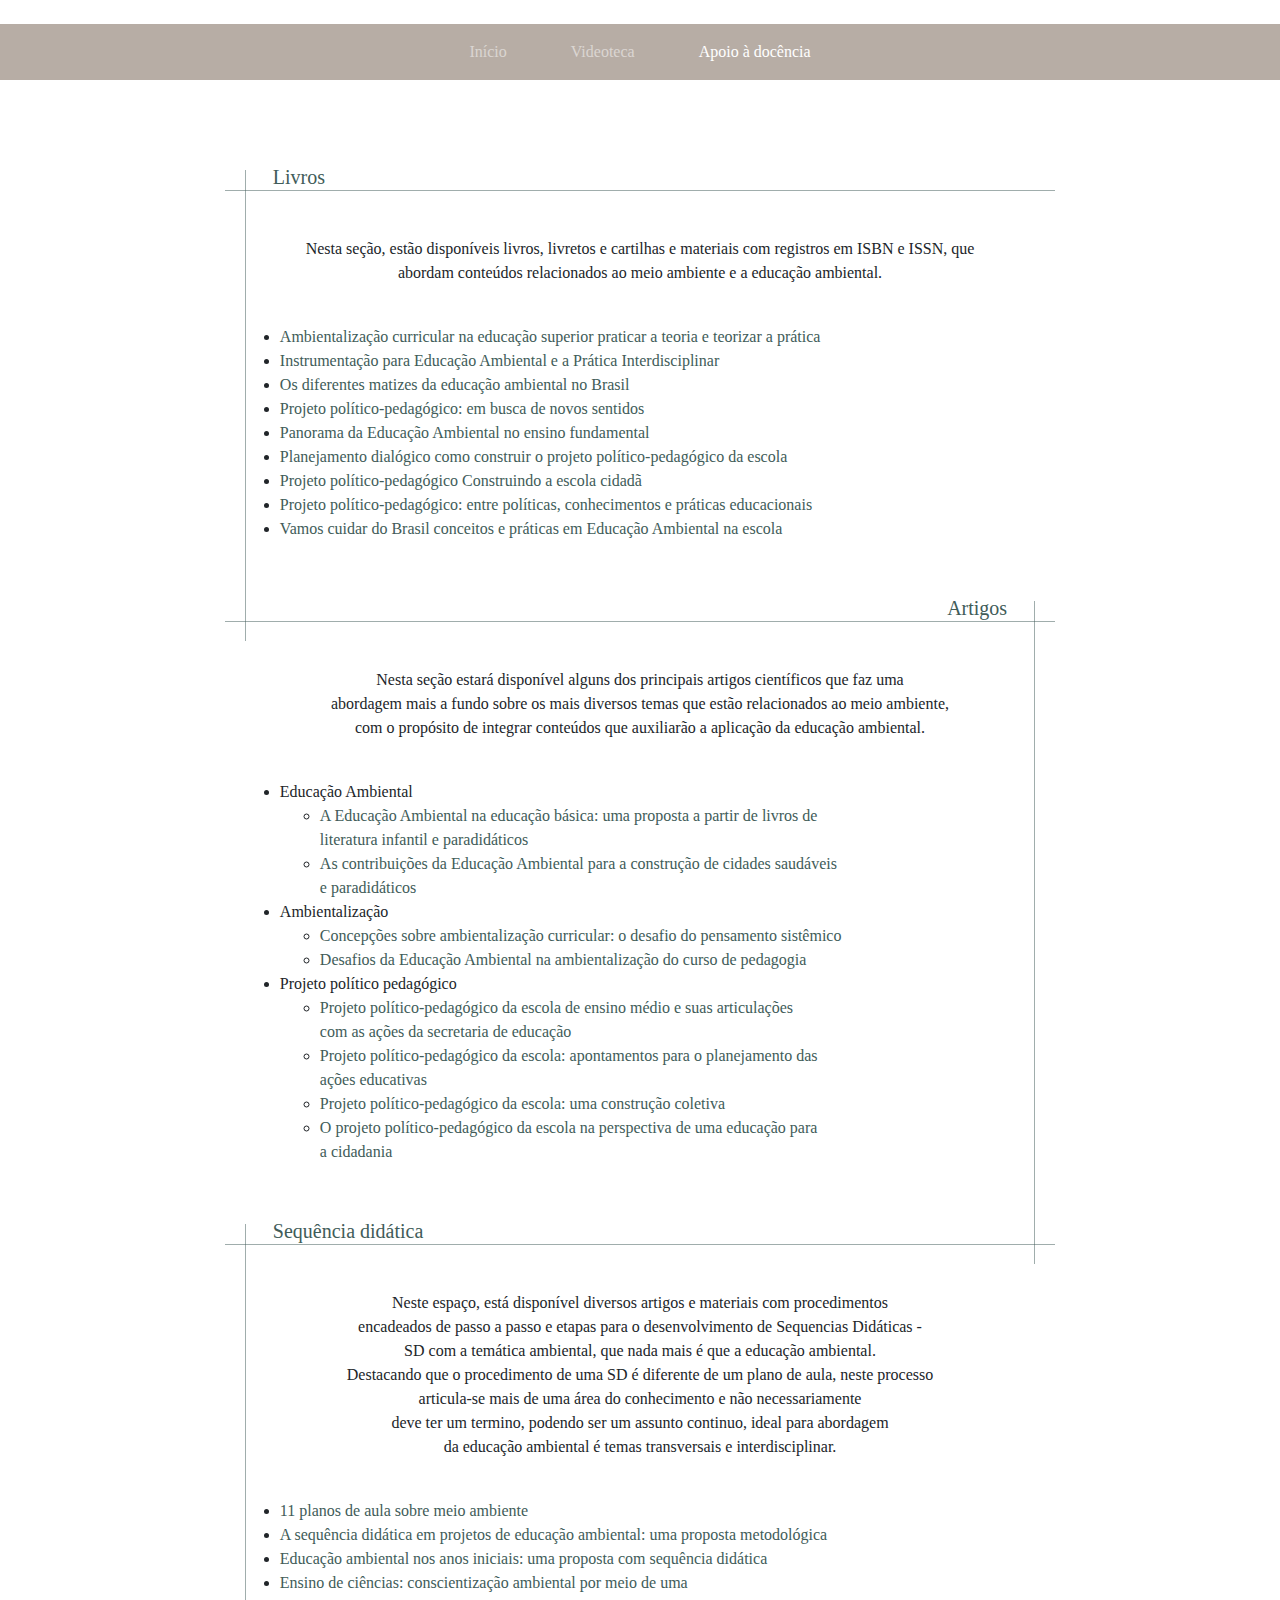
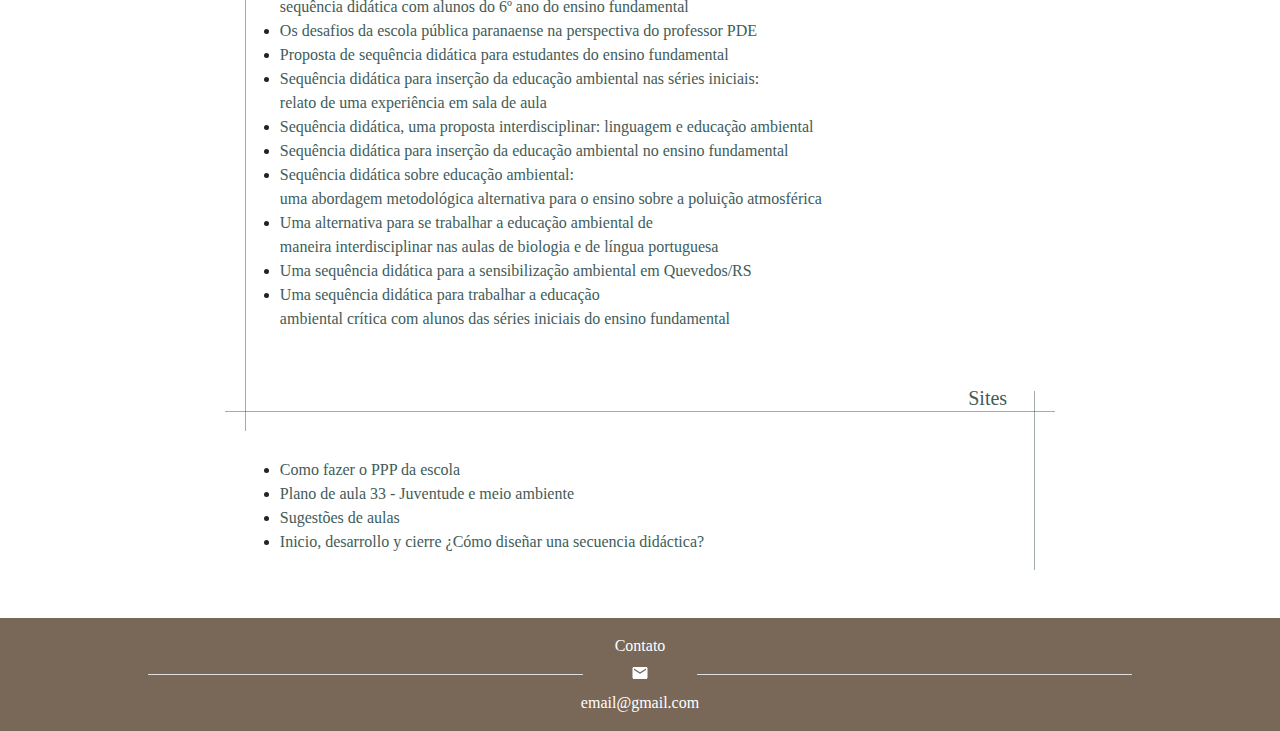
==== docencia.html @ 7c652829 "docencia" ====
<!DOCTYPE html>
<html>

<head>

  <meta charset="utf-8">
  <meta name="viewport" content="width=device-width, initial-scale=1, shrink-to-fit=no">
  <meta name="description" content="">
  <meta name="author" content="">

  <title>Ambientalizando</title>

  <link href="css/bootstrap.css" rel="stylesheet">
  <link href="css/styles.css" rel="stylesheet">

</head>

<body>
    <div class="pt-4">
        <nav class="navbar navbar-expand-lg navbar-dark text-light" id="vidMainNav">
            <div class="container">
                <button class="navbar-toggler" type="button" data-toggle="collapse" data-target="#navbarResponsive" aria-controls="navbarResponsive" aria-expanded="false" aria-label="Toggle navigation">
                    <span class="navbar-toggler-icon"></span>
                </button>
                <div class="collapse navbar-collapse" id="navbarResponsive">
                    <ul class="navbar-nav mx-auto">
                        <li class="nav-item px-lg-4">
                            <a class="nav-link" href="index.html">Início</a>
                        </li>
                        <li class="nav-item px-lg-4">
                            <a class="nav-link" href="videoteca.html">Videoteca</a>
                        </li>
                        <li class="nav-item active px-lg-4">
                            <a class="nav-link" href="#">Apoio à docência</a>
                        </li>
                    </ul>
                </div>
            </div>
        </nav>
    </div>

    <div class="container text-center mb-5" id="containerVid">
        <div id="bordaLeft">
            <h5 class="mx-5 mb-0 text-success text-left" id="posTitulo2">Livros</h5>
            <div class="container">
            <p class="mx-5 mt-5 text-center" id="marginTextLast">Nesta seção, estão disponíveis livros, livretos e cartilhas
                e materiais com registros em ISBN e ISSN, que abordam conteúdos
                relacionados ao meio ambiente e a educação ambiental.</p>
            <ul class="text-left" id="marginText">
                <li><a target="_blank" id="link-docencia" href="docs/Ambientaliza%C3%A7%C3%A3o%20curricular%20na%20educa%C3%A7%C3%A3o%20superior%20praticar%20a%20teoria%20e%20teorizar%20a%20pr%C3%A1tica.pdf">Ambientalização curricular na educação superior praticar a teoria e teorizar a prática</a></li>
                <li><a target="_blank" id="link-docencia" href="docs/Instrumenta%C3%A7%C3%A3o%20para%20Educa%C3%A7%C3%A3o%20Ambiental%20e%20a%20Pr%C3%A1tica%20Interdisciplinar.pdf">Instrumentação para Educação Ambiental e a Prática Interdisciplinar</a></li>
                <li><a target="_blank" id="link-docencia" href="docs/Os%20diferentes%20matizes%20da%20educa%C3%A7%C3%A3o%20ambiental%20no%20Brasil.pdf">Os diferentes matizes da educação ambiental no Brasil</a></li>
                <li><a target="_blank" id="link-docencia" href="docs/Projeto%20pol%C3%ADtico-pedag%C3%B3gico%20em%20busca%20de%20novos%20sentidos.pdf">Projeto político-pedagógico: em busca de novos sentidos</a></li>
                <li><a target="_blank" id="link-docencia" href="docs/Panorama%20da%20Educa%C3%A7%C3%A3o%20Ambiental%20no%20ensino%20fundamental.pdf">Panorama da Educação Ambiental no ensino fundamental</a></li>
                <li><a target="_blank" id="link-docencia" href="docs/Planejamento%20dial%C3%B3gico%20como%20construir%20o%20projeto%20pol%C3%ADtico-pedag%C3%B3gico%20da%20escola.pdf">Planejamento dialógico como construir o projeto político-pedagógico da escola</a></li>
                <li><a target="_blank" id="link-docencia" href="docs/Projeto%20pol%C3%ADtico-pedag%C3%B3gico%20Construindo%20a%20escola%20cidad%C3%A3.pdf">Projeto político-pedagógico Construindo a escola cidadã</a></li>
                <li><a target="_blank" id="link-docencia" href="docs/Projeto%20pol%C3%ADtico-pedag%C3%B3gico%20entre%20pol%C3%ADticas,%20conhecimentos%20e%20pr%C3%A1ticas%20educacionais.pdf">Projeto político-pedagógico: entre políticas, conhecimentos e práticas educacionais</a></li>
                <li><a target="_blank" id="link-docencia" href="docs/Vamos%20cuidar%20do%20Brasil%20conceitos%20e%20pr%C3%A1ticas%20em%20Educa%C3%A7%C3%A3o%20Ambiental%20na%20escola.pdf">Vamos cuidar do Brasil conceitos e práticas em Educação Ambiental na escola</a></li>
            </ul>
            </div>
        </div>
        
        <div id="bordaRight">
            <h5 class="mx-5 mb-0 text-success text-right" id="posTitulo2">Artigos</h5>
            <div class="container">
            <p class="mx-5 mt-5 text-center" id="marginTextLast">Nesta seção estará disponível alguns dos principais artigos científicos que faz uma<br> abordagem  mais a fundo sobre os mais diversos temas que estão relacionados ao meio ambiente,<br> com o propósito de integrar conteúdos que auxiliarão a aplicação da educação ambiental.</p>
            
            
            <ul class="text-left" id="marginText">
                <li>Educação Ambiental
                    <ul>
                        <li><a target="_blank" id="link-docencia" href="docs/A%20EDUCA%C3%87%C3%83O%20AMBIENTAL%20NA%20EDUCA%C3%87%C3%83O%20B%C3%81SICA%20UMA%20PROPOSTA%20A%20PARTIR%20DELIVROS%20DE%20LITERATURA%20INFANTIL%20E%20PARADID%C3%81TICOS.pdf">A Educação Ambiental na educação básica: uma proposta a partir de livros de<br> literatura infantil e paradidáticos</a></li>
                        <li><a target="_blank" id="link-docencia" href="docs/AS%20CONTRIBUI%C3%87%C3%95ES%20DA%20EDUCA%C3%87%C3%83O%20AMBIENTAL%20PARA%20A%20CONSTRU%C3%87%C3%83O%20DECIDADES%20SAUD%C3%81VEIS.pdf">As contribuições da Educação Ambiental para a construção de cidades saudáveis<br> e paradidáticos</a></li>
                    </ul>
                </li>
                <li>Ambientalização
                    <ul>
                        <li><a target="_blank" id="link-docencia" href="docs/CONCEP%C3%87%C3%95ES%20SOBRE%20AMBIENTALIZA%C3%87%C3%83O%20CURRICULAR%20O%20DESAFIO%20DO%20PENSAMENTO%20SIST%C3%8AMICO.pdf">Concepções sobre ambientalização curricular: o desafio do pensamento sistêmico</a></li>
                        <li><a target="_blank" id="link-docencia" href="docs/DESAFIOS%20DA%20EDUCA%C3%87%C3%83O%20AMBIENTAL%20NA%20AMBIENTALIZA%C3%87%C3%83O%20DO%20CURSO%20DE%20PEDAGOGIA.pdf">Desafios da Educação Ambiental na ambientalização do curso de pedagogia</a></li>
                    </ul>
                </li>
                <li>Projeto político pedagógico
                    <ul>
                        <li><a target="_blank" id="link-docencia" href="docs/PROJETO%20POL%C3%8DTICO-PEDAG%C3%93GICO%20DA%20ESCOLA%20DE%20ENSINO%20M%C3%89DIO%20E%20SUAS%20ARTICULA%C3%87%C3%95ES%20COM%20AS%20A%C3%87%C3%95ES%20DA%20SECRETARIA%20DE%20EDUCA%C3%87%C3%83O.pdf">Projeto político-pedagógico da escola de ensino médio e suas articulações<br> com as ações da secretaria de educação</a></li>
                        <li><a target="_blank" id="link-docencia" href="docs/Projeto%20Pol%C3%ADtico%20Pedag%C3%B3gico%20da%20escola%20apontamentos%20par%20a%20o%20planejamento%20das%20a%C3%A7%C3%B5es%20educativa%20s.pdf">Projeto político-pedagógico da escola: apontamentos para o planejamento das<br> ações educativas</a></li>
                        <li><a target="_blank" id="link-docencia" href="docs/PROJETO%20POL%C3%8DTICO-PEDAG%C3%93GICO%20DA%20ESCOLAUMA%20CONSTRU%C3%87%C3%83O%20COLETIVA.pdf">Projeto político-pedagógico da escola: uma construção coletiva</a></li>
                        <li><a target="_blank" id="link-docencia" href="docs/O%20PROJETO%20POL%C3%8DTICO-PEDAG%C3%93GICO%20DA%20ESCOLA%20na%20perspectiva%20de%20uma%20educa%C3%A7%C3%A3o%20para%20a%20cidadania.pdf">O projeto político-pedagógico da escola na perspectiva de uma educação para<br> a cidadania</a></li>
                    </ul>
                </li>
            </ul>
            </div>
        </div>
        
        <div id="bordaLeft">
            <h5 class="mx-5 mb-0 text-success text-left" id="posTitulo2">Sequência didática</h5>
            <div class="container">
            <p class="mx-5 mt-5 text-center" id="marginTextLast">Neste espaço, está disponível diversos artigos e materiais com procedimentos<br> encadeados de passo a passo e etapas para o desenvolvimento de Sequencias Didáticas - <br>SD com a temática ambiental, que nada mais é que a educação ambiental. <br>Destacando que o procedimento de uma SD é diferente  de um plano de aula, neste processo<br> articula-se mais de uma área do conhecimento e não necessariamente<br> deve ter um termino, podendo ser um assunto continuo, ideal para abordagem<br> da educação ambiental é temas transversais e interdisciplinar.</p>
            
            <ul class="text-left" id="marginText">
                <li><a target="_blank" id="link-docencia" href="docs/11%20planos%20de%20aula%20sobre%20meio%20ambiente.pdf">11 planos de aula sobre meio ambiente</a></li>
                <li><a target="_blank" id="link-docencia" href="docs/A%20sequ%C3%AAncia%20did%C3%A1tica%20em%20projetos%20de%20educa%C3%A7%C3%A3o%20ambiental%20uma%20proposta%20metodol%C3%B3gica.pdf">A sequência didática em projetos de educação ambiental: uma proposta metodológica</a></li>
                <li><a target="_blank" id="link-docencia" href="docs/EDUCA%C3%87%C3%83O%20AMBIENTAL%20NOS%20ANOS%20INICIAIS%20UMA%20PROPOSTA%20COM%20SEQU%C3%8ANCIA%20DID%C3%81TICA.pdf">Educação ambiental nos anos iniciais: uma proposta com sequência didática</a></li>
                <li><a target="_blank" id="link-docencia" href="docs/ENSINO%20DE%20CI%C3%8ANCIAS%20CONSCIENTIZA%C3%87%C3%83O%20AMBIENTAL%20POR%20MEIO%20DE%20UMA%20SEQU%C3%8ANCIA%20DID%C3%81TICA%20COM%20ALUNOS%20DO%206%C2%BA%20ANO%20DO%20ENSINO%20FUNDAMENTAL.pdf">Ensino de ciências: conscientização ambiental por meio de uma<br> sequência didática com alunos do 6º ano do ensino fundamental</a></li>
                <li><a target="_blank" id="link-docencia" href="docs/Os%20desafios%20da%20escola%20p%C3%BAblica%20paranaense.pdf">Os desafios da escola pública paranaense na perspectiva do professor PDE</a></li>
                <li><a target="_blank" id="link-docencia" href="docs/PROPOSTA%20DE%20SEQU%C3%8ANCIA%20DID%C3%81TICA%20PARA%20ESTUDANTES%20DO%20ENSINO%20FUNDAMENTAL%20%E2%80%93%20TEM%C3%81TICA%20LIXO.pdf">Proposta de sequência didática para estudantes do ensino fundamental</a></li>
                <li><a target="_blank" id="link-docencia" href="docs/SEQU%C3%8ANCIA%20DID%C3%81TICAPARA%20INSER%C3%87%C3%83O%20DA%20EDUCA%C3%87%C3%83O%20AMBIENTAL%20NASS%C3%89RIES%20INICIAIS%20RELATO%20DE%20UMA%20EXPERI%C3%8ANCIA%20EM%20SALA%20DE%20AULA.pdf">Sequência didática para inserção da educação ambiental nas séries iniciais: <br>relato de uma experiência em sala de aula</a></li>
                <li><a target="_blank" id="link-docencia" href="docs/SEQU%C3%8ANCIA%20DID%C3%81TICA,%20UMA%20PROPOSTA%20INTERDISCIPLINAR%20LINGUAGEM%20E%20EDUCA%C3%87%C3%83O%20AMBIENTAL.pdf">Sequência didática, uma proposta interdisciplinar: linguagem e educação ambiental</a></li>
                <li><a target="_blank" id="link-docencia" href="docs/SEQU%C3%8ANCIA%20DID%C3%81TICA%20PARA%20INSER%C3%87%C3%83O%20DA%20EDUCA%C3%87%C3%83O%20AMBIENTAL%20NO%20ENSINO%20FUNDAMENTAL.pdf">Sequência didática para inserção da educação ambiental no ensino fundamental</a></li>
                <li><a target="_blank" id="link-docencia" href="docs/SEQU%C3%8ANCIA%20DID%C3%81TICA%20SOBRE%20EDUCA%C3%87%C3%83O%20AMBIENTAL%20UMA%20ABORDAGEM%20METODOL%C3%93GICA%20ALTERNATIVA%20PARA%20O%20ENSINO%20SOBRE%20A%20POLUI%C3%87%C3%83O%20ATMOSF%C3%89RICA.pdf">Sequência didática sobre educação ambiental: <br>uma abordagem metodológica alternativa para o ensino sobre a poluição atmosférica</a></li>
                <li><a target="_blank" id="link-docencia" href="docs/Uma%20alternativa%20para%20se%20trabalhar%20a%20educa%C3%A7%C3%A3o%20ambiental%20de%20maneira%20interdisciplinar%20nas%20aulas%20de%20biologia%20e%20de%20l%C3%ADngua%20portuguesa.pdf">Uma alternativa para se trabalhar a educação ambiental de <br>maneira interdisciplinar nas aulas de biologia e de língua portuguesa</a></li>
                <li><a target="_blank" id="link-docencia" href="docs/UMA%20SEQU%C3%8ANCIA%20DID%C3%81TICA%20PARA%20A%20SENSIBILIZA%C3%87%C3%83O%20AMBIENTAL%20EM%20QUEVEDOSRS.pdf">Uma sequência didática para a sensibilização ambiental em Quevedos/RS</a></li>
                <li><a target="_blank" id="link-docencia" href="docs/Uma%20sequ%C3%AAncia%20did%C3%A1tica%20para%20trabalhar%20a%20educa%C3%A7%C3%A3o%20ambiental%20cr%C3%ADtica%20com%20alunos%20das%20s%C3%A9ries%20iniciais%20do%20ensino%20fundamental.pdf">Uma sequência didática para trabalhar a educação<br> ambiental crítica com alunos das séries iniciais do ensino fundamental</a></li>
            </ul>
            </div>
        </div>
        
        <div id="bordaRight">
            <h5 class="mx-5 mb-0 text-success text-right" id="posTitulo2">Sites</h5>
            <div class="container">
            <ul class="text-left mt-5">
                <li><a target="_blank" id="link-docencia" href="https://gestaoescolar.org.br/conteudo/559/como-fazer-o-ppp-da-escola">Como fazer o PPP da escola</a></li>
                <li><a target="_blank" id="link-docencia" href="http://www.buscajovem.org.br/espaco-do-educador/planosdeaula/plano-de-aula-33-juventude-e-meio-ambiente">Plano de aula 33 - Juventude e meio ambiente</a></li>
                <li><a target="_blank" id="link-docencia" href="https://meioambienteportalprofessor.wordpress.com/sugestoes-de-aulas/">Sugestões de aulas</a></li>
                <li><a target="_blank" id="link-docencia" href="https://docentesaldia.com/2019/02/10/inicio-desarrollo-y-cierre-como-disenar-una-secuencia-didactica/?fbclid=IwAR0L2U80TYjjsDFmGzhYHb4SIEzAoY62bEDnafAobpPUaAV9Qa5XbspolsM">Inicio, desarrollo y cierre ¿Cómo diseñar una secuencia didáctica? </a></li>
            </ul>
            </div>
        </div>
    </div>
 
            
  <footer class="py-3 bg-dark">
      <div class="container">
          <p class="m-0 text-center text-white">Contato</p>
          <div class="row mx-lg-5">
              <div class="col text-center">
                  <hr class="bg-light">
              </div>
              <div class="col-1 text-center">
                  <img class="pt-1" src="assets/baseline_email_white_18dp.png">
              </div>
              <div class="col text-center">
                  <hr class="bg-light">
              </div>
          </div>
          <p class="m-0 text-center text-white">email@gmail.com</p>
      </div>
  </footer>

  <!-- Bootstrap core JavaScript -->
  <script src="js/jquery.min.js"></script>
  <script src="js/popper.min.js"></script>
  <script src="js/bootstrap.min.js"></script>

</body>

</html>
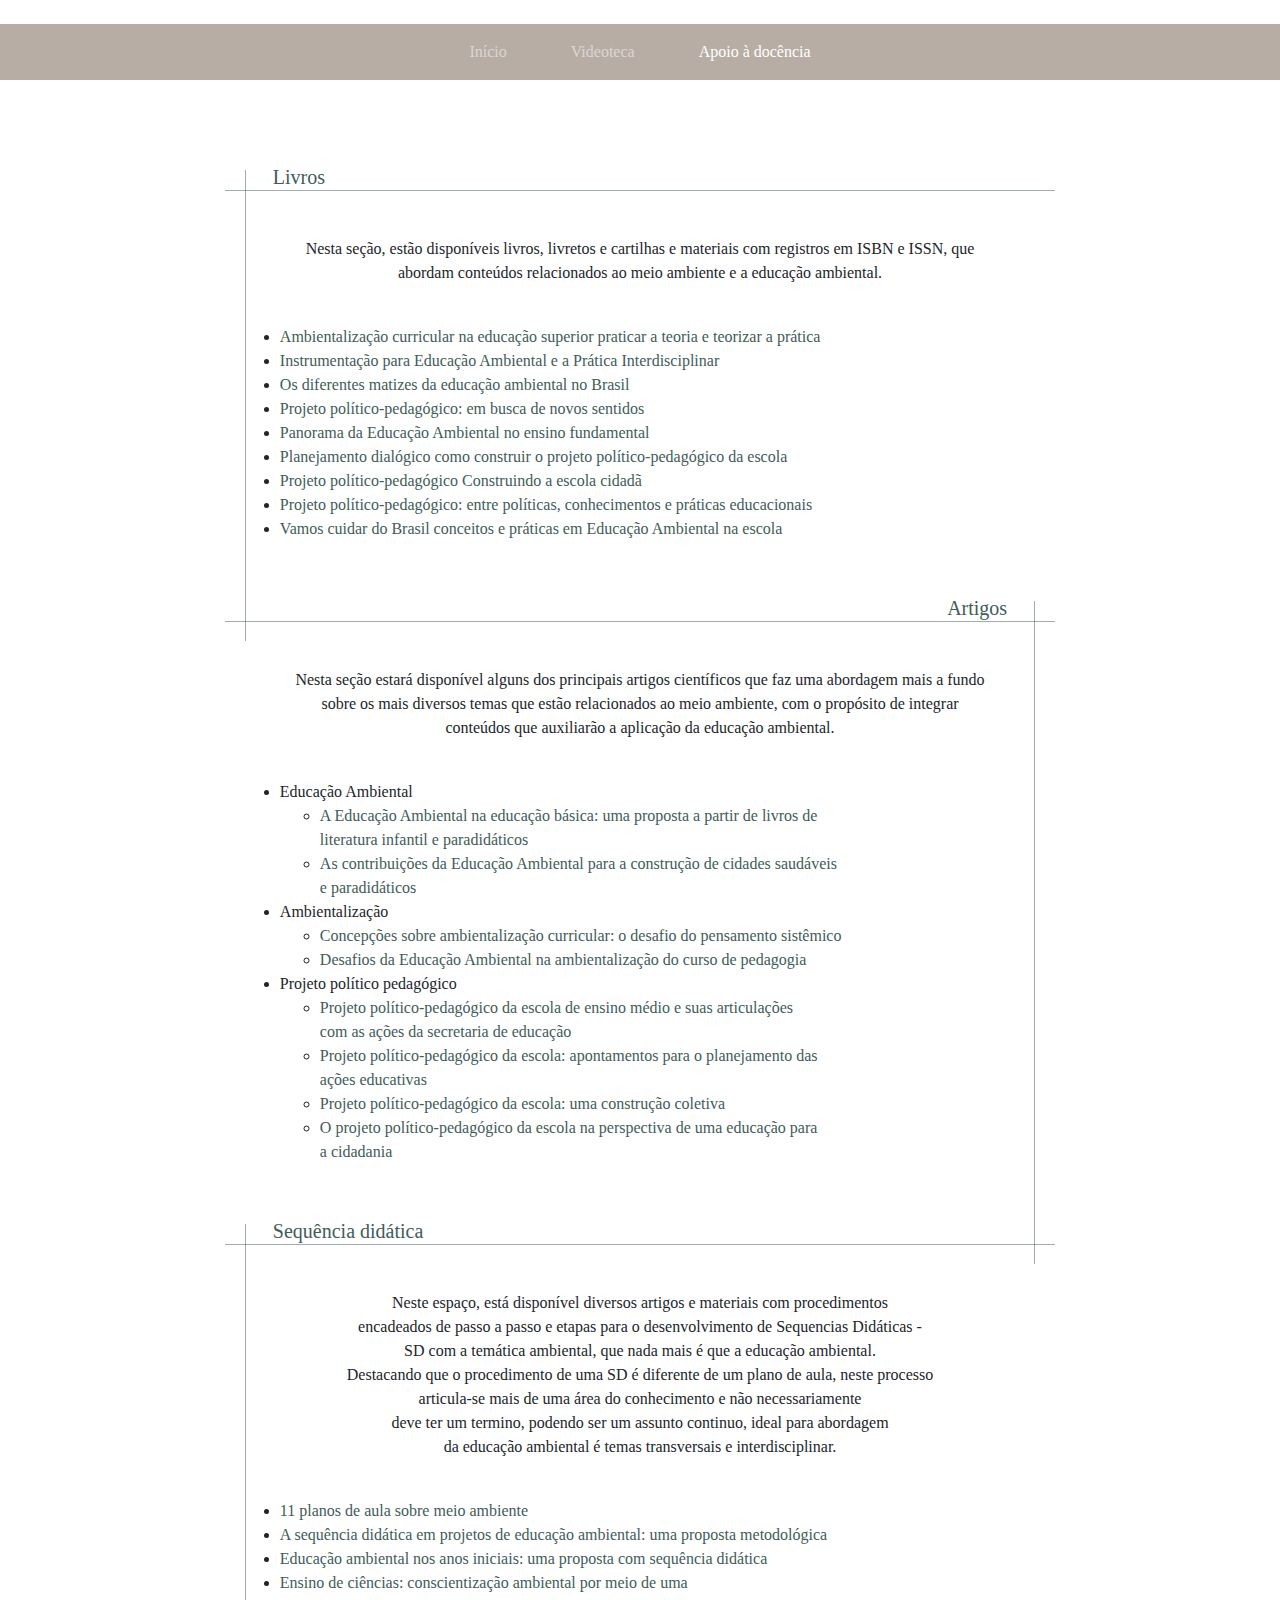
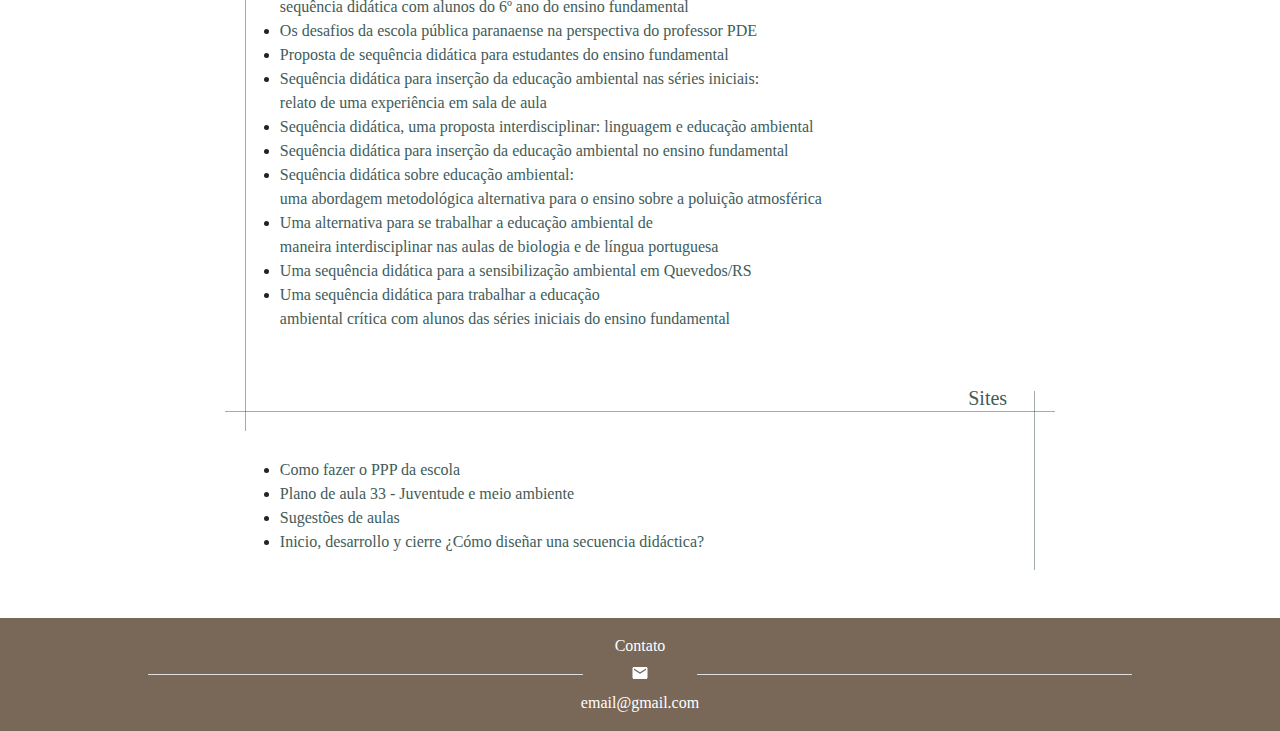
==== commit b54bff30: "responsividade" ====
--- a/docencia.html
+++ b/docencia.html
@@ -63,10 +63,10 @@
         <div id="bordaRight">
             <h5 class="mx-5 mb-0 text-success text-right" id="posTitulo2">Artigos</h5>
             <div class="container">
-            <p class="mx-5 mt-5 text-center" id="marginTextLast">Nesta seção estará disponível alguns dos principais artigos científicos que faz uma<br> abordagem  mais a fundo sobre os mais diversos temas que estão relacionados ao meio ambiente,<br> com o propósito de integrar conteúdos que auxiliarão a aplicação da educação ambiental.</p>
+            <p class="mx-5 mt-5 text-center" id="marginTextLast">Nesta seção estará disponível alguns dos principais artigos científicos que faz uma abordagem  mais a fundo sobre os mais diversos temas que estão relacionados ao meio ambiente, com o propósito de integrar conteúdos que auxiliarão a aplicação da educação ambiental.</p>
             
             
-            <ul class="text-left" id="marginText">
+            <ul class="text-left pr-2" id="marginText">
                 <li>Educação Ambiental
                     <ul>
                         <li><a target="_blank" id="link-docencia" href="docs/A%20EDUCA%C3%87%C3%83O%20AMBIENTAL%20NA%20EDUCA%C3%87%C3%83O%20B%C3%81SICA%20UMA%20PROPOSTA%20A%20PARTIR%20DELIVROS%20DE%20LITERATURA%20INFANTIL%20E%20PARADID%C3%81TICOS.pdf">A Educação Ambiental na educação básica: uma proposta a partir de livros de<br> literatura infantil e paradidáticos</a></li>
@@ -117,7 +117,7 @@
         <div id="bordaRight">
             <h5 class="mx-5 mb-0 text-success text-right" id="posTitulo2">Sites</h5>
             <div class="container">
-            <ul class="text-left mt-5">
+            <ul class="text-left mt-5 pr-2">
                 <li><a target="_blank" id="link-docencia" href="https://gestaoescolar.org.br/conteudo/559/como-fazer-o-ppp-da-escola">Como fazer o PPP da escola</a></li>
                 <li><a target="_blank" id="link-docencia" href="http://www.buscajovem.org.br/espaco-do-educador/planosdeaula/plano-de-aula-33-juventude-e-meio-ambiente">Plano de aula 33 - Juventude e meio ambiente</a></li>
                 <li><a target="_blank" id="link-docencia" href="https://meioambienteportalprofessor.wordpress.com/sugestoes-de-aulas/">Sugestões de aulas</a></li>
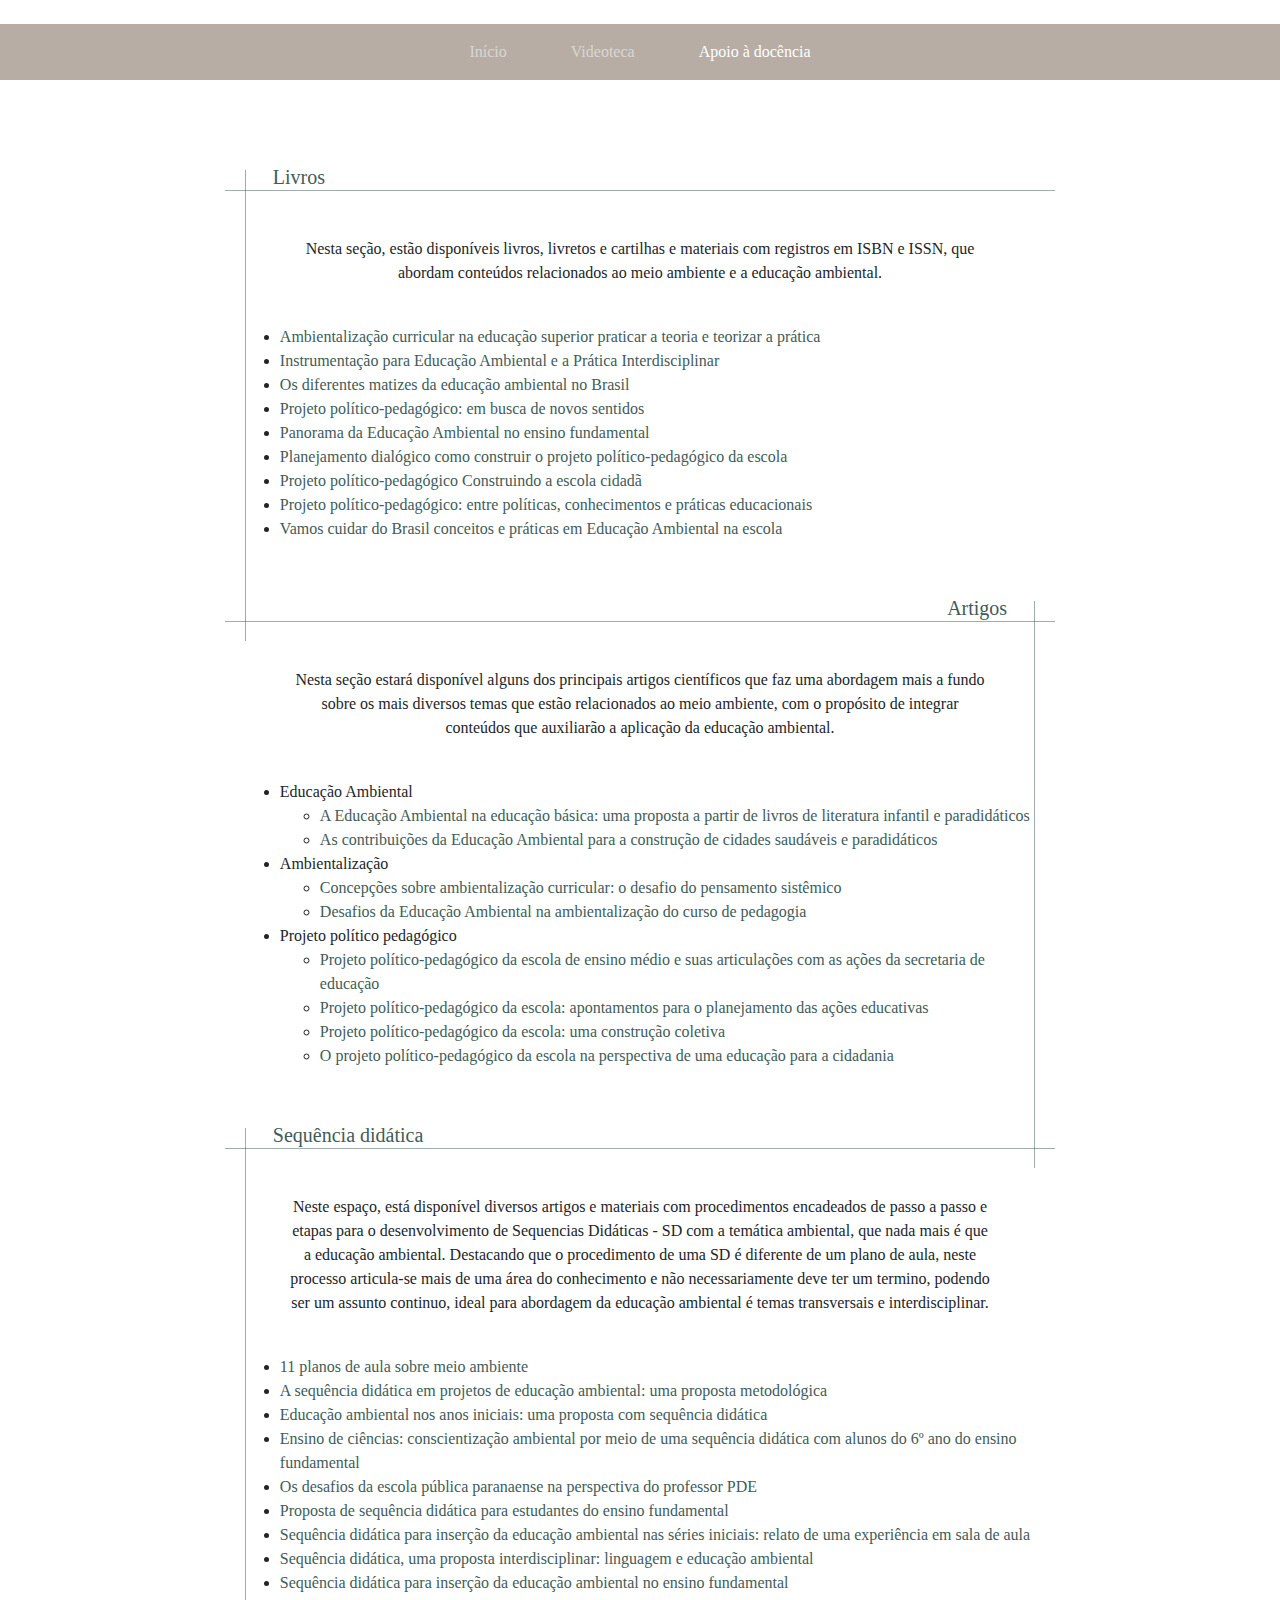
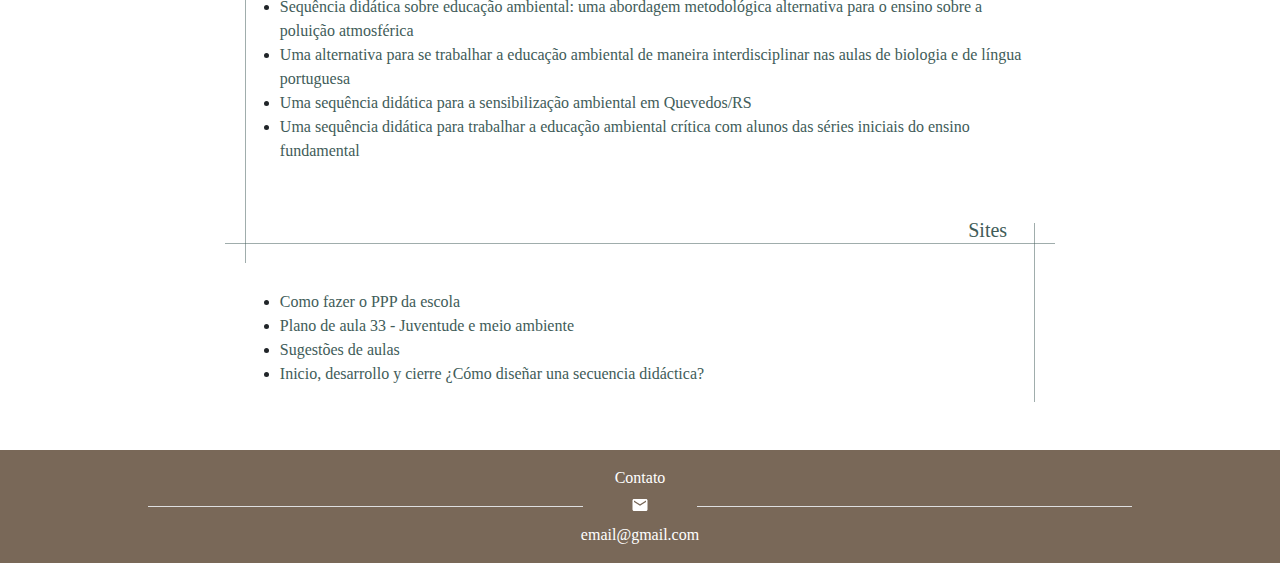
==== commit 548de254: "correcao" ====
--- a/docencia.html
+++ b/docencia.html
@@ -69,8 +69,8 @@
             <ul class="text-left pr-2" id="marginText">
                 <li>Educação Ambiental
                     <ul>
-                        <li><a target="_blank" id="link-docencia" href="docs/A%20EDUCA%C3%87%C3%83O%20AMBIENTAL%20NA%20EDUCA%C3%87%C3%83O%20B%C3%81SICA%20UMA%20PROPOSTA%20A%20PARTIR%20DELIVROS%20DE%20LITERATURA%20INFANTIL%20E%20PARADID%C3%81TICOS.pdf">A Educação Ambiental na educação básica: uma proposta a partir de livros de<br> literatura infantil e paradidáticos</a></li>
-                        <li><a target="_blank" id="link-docencia" href="docs/AS%20CONTRIBUI%C3%87%C3%95ES%20DA%20EDUCA%C3%87%C3%83O%20AMBIENTAL%20PARA%20A%20CONSTRU%C3%87%C3%83O%20DECIDADES%20SAUD%C3%81VEIS.pdf">As contribuições da Educação Ambiental para a construção de cidades saudáveis<br> e paradidáticos</a></li>
+                        <li><a target="_blank" id="link-docencia" href="docs/A%20EDUCA%C3%87%C3%83O%20AMBIENTAL%20NA%20EDUCA%C3%87%C3%83O%20B%C3%81SICA%20UMA%20PROPOSTA%20A%20PARTIR%20DELIVROS%20DE%20LITERATURA%20INFANTIL%20E%20PARADID%C3%81TICOS.pdf">A Educação Ambiental na educação básica: uma proposta a partir de livros de literatura infantil e paradidáticos</a></li>
+                        <li><a target="_blank" id="link-docencia" href="docs/AS%20CONTRIBUI%C3%87%C3%95ES%20DA%20EDUCA%C3%87%C3%83O%20AMBIENTAL%20PARA%20A%20CONSTRU%C3%87%C3%83O%20DECIDADES%20SAUD%C3%81VEIS.pdf">As contribuições da Educação Ambiental para a construção de cidades saudáveis e paradidáticos</a></li>
                     </ul>
                 </li>
                 <li>Ambientalização
@@ -81,10 +81,10 @@
                 </li>
                 <li>Projeto político pedagógico
                     <ul>
-                        <li><a target="_blank" id="link-docencia" href="docs/PROJETO%20POL%C3%8DTICO-PEDAG%C3%93GICO%20DA%20ESCOLA%20DE%20ENSINO%20M%C3%89DIO%20E%20SUAS%20ARTICULA%C3%87%C3%95ES%20COM%20AS%20A%C3%87%C3%95ES%20DA%20SECRETARIA%20DE%20EDUCA%C3%87%C3%83O.pdf">Projeto político-pedagógico da escola de ensino médio e suas articulações<br> com as ações da secretaria de educação</a></li>
-                        <li><a target="_blank" id="link-docencia" href="docs/Projeto%20Pol%C3%ADtico%20Pedag%C3%B3gico%20da%20escola%20apontamentos%20par%20a%20o%20planejamento%20das%20a%C3%A7%C3%B5es%20educativa%20s.pdf">Projeto político-pedagógico da escola: apontamentos para o planejamento das<br> ações educativas</a></li>
+                        <li><a target="_blank" id="link-docencia" href="docs/PROJETO%20POL%C3%8DTICO-PEDAG%C3%93GICO%20DA%20ESCOLA%20DE%20ENSINO%20M%C3%89DIO%20E%20SUAS%20ARTICULA%C3%87%C3%95ES%20COM%20AS%20A%C3%87%C3%95ES%20DA%20SECRETARIA%20DE%20EDUCA%C3%87%C3%83O.pdf">Projeto político-pedagógico da escola de ensino médio e suas articulações com as ações da secretaria de educação</a></li>
+                        <li><a target="_blank" id="link-docencia" href="docs/Projeto%20Pol%C3%ADtico%20Pedag%C3%B3gico%20da%20escola%20apontamentos%20par%20a%20o%20planejamento%20das%20a%C3%A7%C3%B5es%20educativa%20s.pdf">Projeto político-pedagógico da escola: apontamentos para o planejamento das ações educativas</a></li>
                         <li><a target="_blank" id="link-docencia" href="docs/PROJETO%20POL%C3%8DTICO-PEDAG%C3%93GICO%20DA%20ESCOLAUMA%20CONSTRU%C3%87%C3%83O%20COLETIVA.pdf">Projeto político-pedagógico da escola: uma construção coletiva</a></li>
-                        <li><a target="_blank" id="link-docencia" href="docs/O%20PROJETO%20POL%C3%8DTICO-PEDAG%C3%93GICO%20DA%20ESCOLA%20na%20perspectiva%20de%20uma%20educa%C3%A7%C3%A3o%20para%20a%20cidadania.pdf">O projeto político-pedagógico da escola na perspectiva de uma educação para<br> a cidadania</a></li>
+                        <li><a target="_blank" id="link-docencia" href="docs/O%20PROJETO%20POL%C3%8DTICO-PEDAG%C3%93GICO%20DA%20ESCOLA%20na%20perspectiva%20de%20uma%20educa%C3%A7%C3%A3o%20para%20a%20cidadania.pdf">O projeto político-pedagógico da escola na perspectiva de uma educação para a cidadania</a></li>
                     </ul>
                 </li>
             </ul>
@@ -94,22 +94,22 @@
         <div id="bordaLeft">
             <h5 class="mx-5 mb-0 text-success text-left" id="posTitulo2">Sequência didática</h5>
             <div class="container">
-            <p class="mx-5 mt-5 text-center" id="marginTextLast">Neste espaço, está disponível diversos artigos e materiais com procedimentos<br> encadeados de passo a passo e etapas para o desenvolvimento de Sequencias Didáticas - <br>SD com a temática ambiental, que nada mais é que a educação ambiental. <br>Destacando que o procedimento de uma SD é diferente  de um plano de aula, neste processo<br> articula-se mais de uma área do conhecimento e não necessariamente<br> deve ter um termino, podendo ser um assunto continuo, ideal para abordagem<br> da educação ambiental é temas transversais e interdisciplinar.</p>
+            <p class="mx-5 mt-5 text-center" id="marginTextLast">Neste espaço, está disponível diversos artigos e materiais com procedimentos encadeados de passo a passo e etapas para o desenvolvimento de Sequencias Didáticas - SD com a temática ambiental, que nada mais é que a educação ambiental. Destacando que o procedimento de uma SD é diferente  de um plano de aula, neste processo articula-se mais de uma área do conhecimento e não necessariamente deve ter um termino, podendo ser um assunto continuo, ideal para abordagem da educação ambiental é temas transversais e interdisciplinar.</p>
             
             <ul class="text-left" id="marginText">
                 <li><a target="_blank" id="link-docencia" href="docs/11%20planos%20de%20aula%20sobre%20meio%20ambiente.pdf">11 planos de aula sobre meio ambiente</a></li>
                 <li><a target="_blank" id="link-docencia" href="docs/A%20sequ%C3%AAncia%20did%C3%A1tica%20em%20projetos%20de%20educa%C3%A7%C3%A3o%20ambiental%20uma%20proposta%20metodol%C3%B3gica.pdf">A sequência didática em projetos de educação ambiental: uma proposta metodológica</a></li>
                 <li><a target="_blank" id="link-docencia" href="docs/EDUCA%C3%87%C3%83O%20AMBIENTAL%20NOS%20ANOS%20INICIAIS%20UMA%20PROPOSTA%20COM%20SEQU%C3%8ANCIA%20DID%C3%81TICA.pdf">Educação ambiental nos anos iniciais: uma proposta com sequência didática</a></li>
-                <li><a target="_blank" id="link-docencia" href="docs/ENSINO%20DE%20CI%C3%8ANCIAS%20CONSCIENTIZA%C3%87%C3%83O%20AMBIENTAL%20POR%20MEIO%20DE%20UMA%20SEQU%C3%8ANCIA%20DID%C3%81TICA%20COM%20ALUNOS%20DO%206%C2%BA%20ANO%20DO%20ENSINO%20FUNDAMENTAL.pdf">Ensino de ciências: conscientização ambiental por meio de uma<br> sequência didática com alunos do 6º ano do ensino fundamental</a></li>
+                <li><a target="_blank" id="link-docencia" href="docs/ENSINO%20DE%20CI%C3%8ANCIAS%20CONSCIENTIZA%C3%87%C3%83O%20AMBIENTAL%20POR%20MEIO%20DE%20UMA%20SEQU%C3%8ANCIA%20DID%C3%81TICA%20COM%20ALUNOS%20DO%206%C2%BA%20ANO%20DO%20ENSINO%20FUNDAMENTAL.pdf">Ensino de ciências: conscientização ambiental por meio de uma sequência didática com alunos do 6º ano do ensino fundamental</a></li>
                 <li><a target="_blank" id="link-docencia" href="docs/Os%20desafios%20da%20escola%20p%C3%BAblica%20paranaense.pdf">Os desafios da escola pública paranaense na perspectiva do professor PDE</a></li>
                 <li><a target="_blank" id="link-docencia" href="docs/PROPOSTA%20DE%20SEQU%C3%8ANCIA%20DID%C3%81TICA%20PARA%20ESTUDANTES%20DO%20ENSINO%20FUNDAMENTAL%20%E2%80%93%20TEM%C3%81TICA%20LIXO.pdf">Proposta de sequência didática para estudantes do ensino fundamental</a></li>
-                <li><a target="_blank" id="link-docencia" href="docs/SEQU%C3%8ANCIA%20DID%C3%81TICAPARA%20INSER%C3%87%C3%83O%20DA%20EDUCA%C3%87%C3%83O%20AMBIENTAL%20NASS%C3%89RIES%20INICIAIS%20RELATO%20DE%20UMA%20EXPERI%C3%8ANCIA%20EM%20SALA%20DE%20AULA.pdf">Sequência didática para inserção da educação ambiental nas séries iniciais: <br>relato de uma experiência em sala de aula</a></li>
+                <li><a target="_blank" id="link-docencia" href="docs/SEQU%C3%8ANCIA%20DID%C3%81TICAPARA%20INSER%C3%87%C3%83O%20DA%20EDUCA%C3%87%C3%83O%20AMBIENTAL%20NASS%C3%89RIES%20INICIAIS%20RELATO%20DE%20UMA%20EXPERI%C3%8ANCIA%20EM%20SALA%20DE%20AULA.pdf">Sequência didática para inserção da educação ambiental nas séries iniciais: relato de uma experiência em sala de aula</a></li>
                 <li><a target="_blank" id="link-docencia" href="docs/SEQU%C3%8ANCIA%20DID%C3%81TICA,%20UMA%20PROPOSTA%20INTERDISCIPLINAR%20LINGUAGEM%20E%20EDUCA%C3%87%C3%83O%20AMBIENTAL.pdf">Sequência didática, uma proposta interdisciplinar: linguagem e educação ambiental</a></li>
                 <li><a target="_blank" id="link-docencia" href="docs/SEQU%C3%8ANCIA%20DID%C3%81TICA%20PARA%20INSER%C3%87%C3%83O%20DA%20EDUCA%C3%87%C3%83O%20AMBIENTAL%20NO%20ENSINO%20FUNDAMENTAL.pdf">Sequência didática para inserção da educação ambiental no ensino fundamental</a></li>
-                <li><a target="_blank" id="link-docencia" href="docs/SEQU%C3%8ANCIA%20DID%C3%81TICA%20SOBRE%20EDUCA%C3%87%C3%83O%20AMBIENTAL%20UMA%20ABORDAGEM%20METODOL%C3%93GICA%20ALTERNATIVA%20PARA%20O%20ENSINO%20SOBRE%20A%20POLUI%C3%87%C3%83O%20ATMOSF%C3%89RICA.pdf">Sequência didática sobre educação ambiental: <br>uma abordagem metodológica alternativa para o ensino sobre a poluição atmosférica</a></li>
-                <li><a target="_blank" id="link-docencia" href="docs/Uma%20alternativa%20para%20se%20trabalhar%20a%20educa%C3%A7%C3%A3o%20ambiental%20de%20maneira%20interdisciplinar%20nas%20aulas%20de%20biologia%20e%20de%20l%C3%ADngua%20portuguesa.pdf">Uma alternativa para se trabalhar a educação ambiental de <br>maneira interdisciplinar nas aulas de biologia e de língua portuguesa</a></li>
+                <li><a target="_blank" id="link-docencia" href="docs/SEQU%C3%8ANCIA%20DID%C3%81TICA%20SOBRE%20EDUCA%C3%87%C3%83O%20AMBIENTAL%20UMA%20ABORDAGEM%20METODOL%C3%93GICA%20ALTERNATIVA%20PARA%20O%20ENSINO%20SOBRE%20A%20POLUI%C3%87%C3%83O%20ATMOSF%C3%89RICA.pdf">Sequência didática sobre educação ambiental: uma abordagem metodológica alternativa para o ensino sobre a poluição atmosférica</a></li>
+                <li><a target="_blank" id="link-docencia" href="docs/Uma%20alternativa%20para%20se%20trabalhar%20a%20educa%C3%A7%C3%A3o%20ambiental%20de%20maneira%20interdisciplinar%20nas%20aulas%20de%20biologia%20e%20de%20l%C3%ADngua%20portuguesa.pdf">Uma alternativa para se trabalhar a educação ambiental de maneira interdisciplinar nas aulas de biologia e de língua portuguesa</a></li>
                 <li><a target="_blank" id="link-docencia" href="docs/UMA%20SEQU%C3%8ANCIA%20DID%C3%81TICA%20PARA%20A%20SENSIBILIZA%C3%87%C3%83O%20AMBIENTAL%20EM%20QUEVEDOSRS.pdf">Uma sequência didática para a sensibilização ambiental em Quevedos/RS</a></li>
-                <li><a target="_blank" id="link-docencia" href="docs/Uma%20sequ%C3%AAncia%20did%C3%A1tica%20para%20trabalhar%20a%20educa%C3%A7%C3%A3o%20ambiental%20cr%C3%ADtica%20com%20alunos%20das%20s%C3%A9ries%20iniciais%20do%20ensino%20fundamental.pdf">Uma sequência didática para trabalhar a educação<br> ambiental crítica com alunos das séries iniciais do ensino fundamental</a></li>
+                <li><a target="_blank" id="link-docencia" href="docs/Uma%20sequ%C3%AAncia%20did%C3%A1tica%20para%20trabalhar%20a%20educa%C3%A7%C3%A3o%20ambiental%20cr%C3%ADtica%20com%20alunos%20das%20s%C3%A9ries%20iniciais%20do%20ensino%20fundamental.pdf">Uma sequência didática para trabalhar a educação ambiental crítica com alunos das séries iniciais do ensino fundamental</a></li>
             </ul>
             </div>
         </div>
